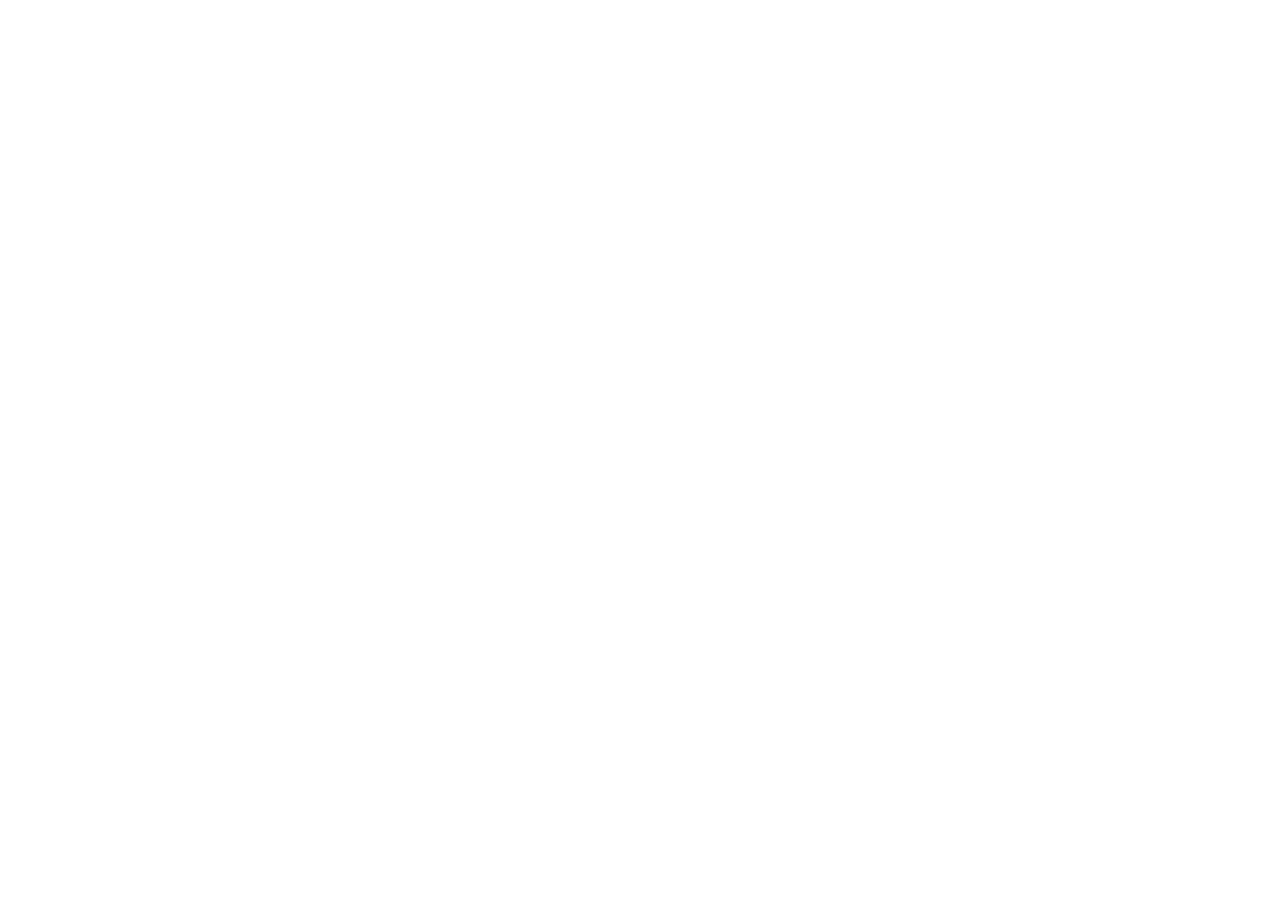
==== index.html @ 09128543 "initial" ====
<!DOCTYPE html>
<html lang="en">
<head>
    <meta charset="UTF-8">
    <meta name="viewport" content="width=device-width, initial-scale=1.0">
    <title>Prueba de Github</title>
</head>
<body>
    
</body>
</html>
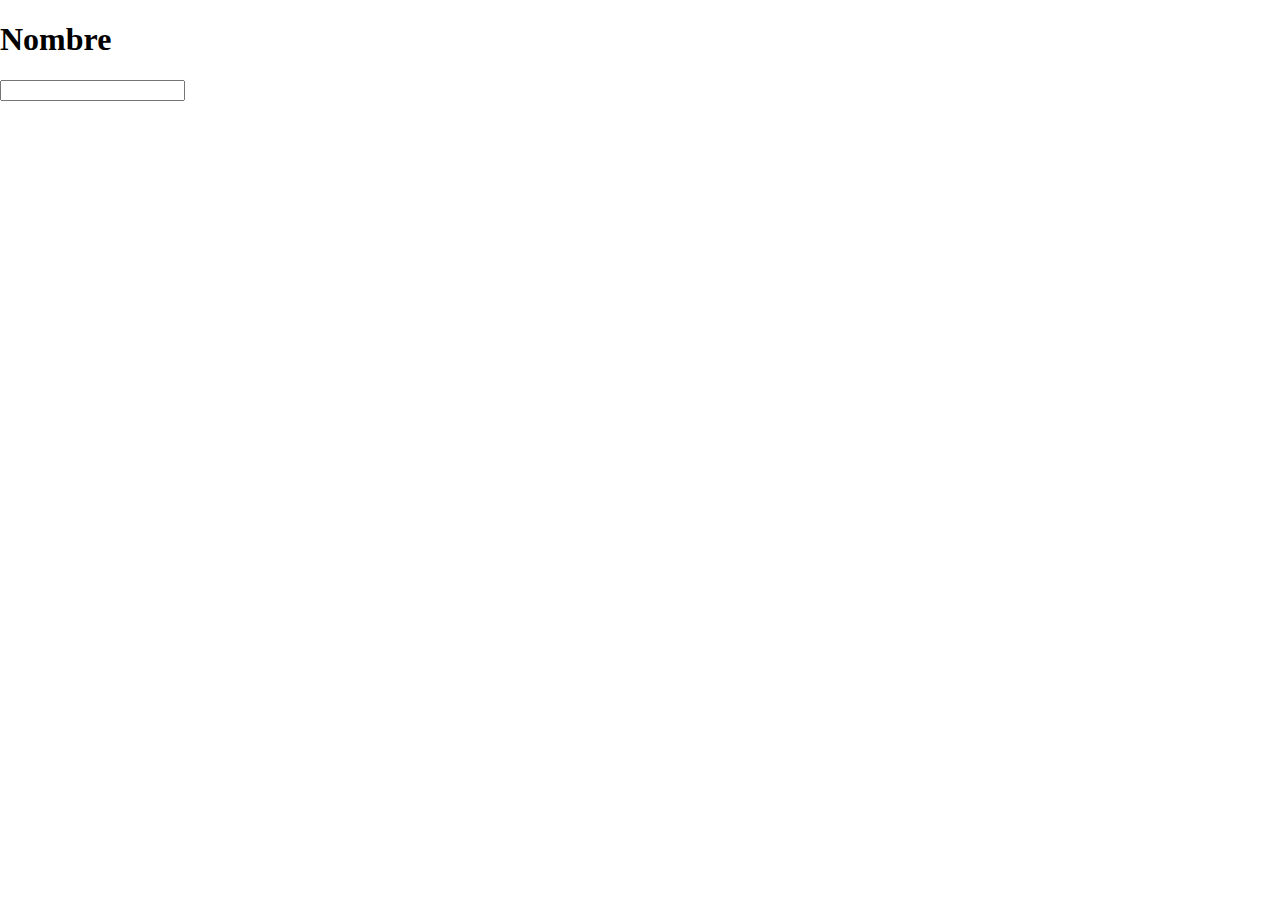
==== commit 2230e746: "Actualizado" ====
--- a/index.html
+++ b/index.html
@@ -1,11 +1,16 @@
 <!DOCTYPE html>
 <html lang="en">
-<head>
-    <meta charset="UTF-8">
-    <meta name="viewport" content="width=device-width, initial-scale=1.0">
+  <head>
+    <meta charset="UTF-8" />
+    <meta name="viewport" content="width=device-width, initial-scale=1.0" />
     <title>Prueba de Github</title>
-</head>
-<body>
-    
-</body>
-</html>+    <link rel="stylesheet" href="./style.css" />
+  </head>
+  <body>
+    <div>
+      <h1>Nombre</h1>
+      <input type="text" id="nombre">
+    </div>
+    <script src="./main.js"></script>
+  </body>
+</html>
--- a/style.css
+++ b/style.css
@@ -0,0 +1,3 @@
+body{
+    margin: 0
+}
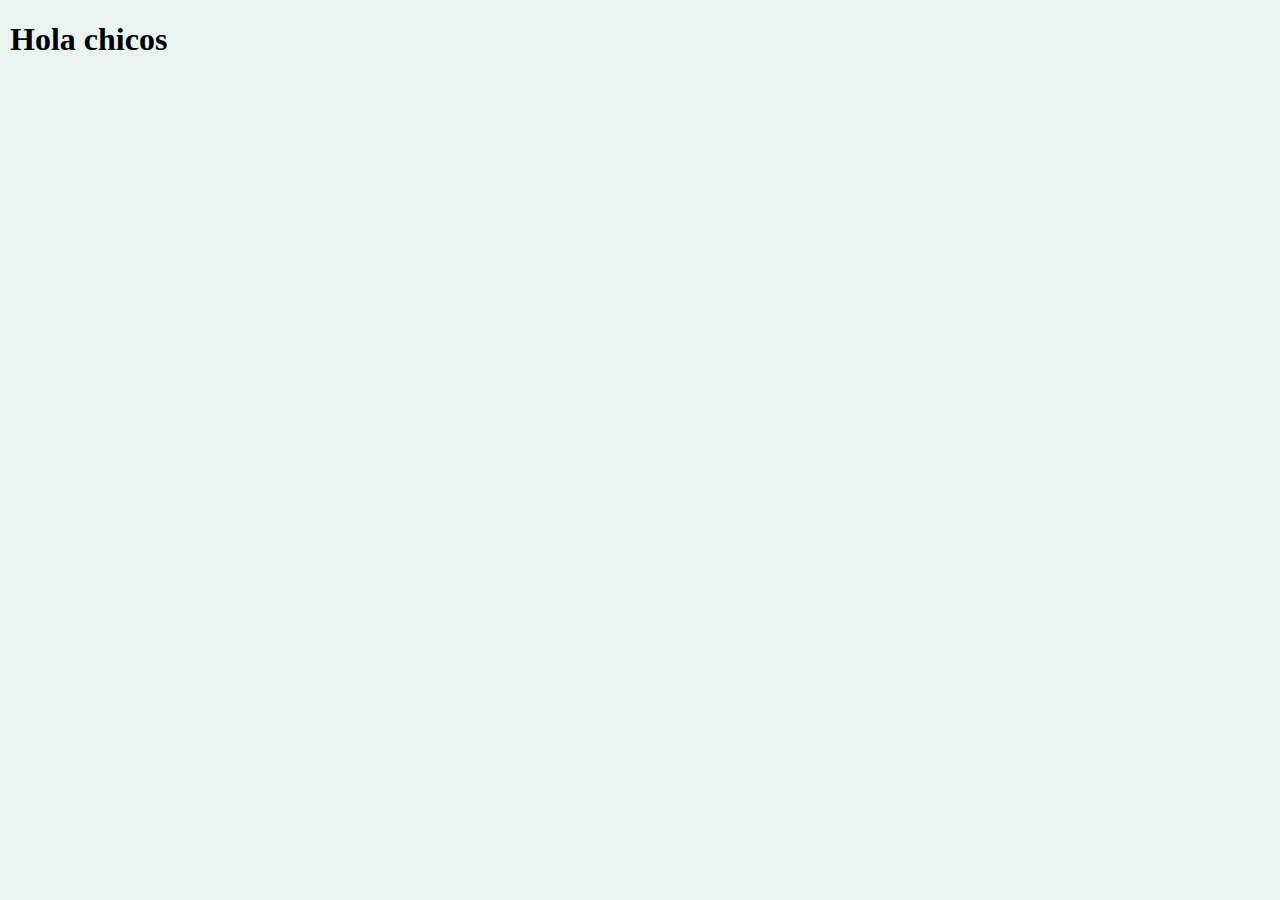
==== commit af5af606: "update" ====
--- a/index.html
+++ b/index.html
@@ -7,10 +7,9 @@
     <link rel="stylesheet" href="./style.css" />
   </head>
   <body>
-    <div>
-      <h1>Nombre</h1>
-      <input type="text" id="nombre">
-    </div>
+    <main>
+        <h1>Hola chicos</h1>
+    </main>
     <script src="./main.js"></script>
   </body>
 </html>
--- a/style.css
+++ b/style.css
@@ -1,3 +1,4 @@
-body{
-    margin: 0
+body {
+  margin: 10px;
+  background-color: rgb(233, 244, 241);
 }
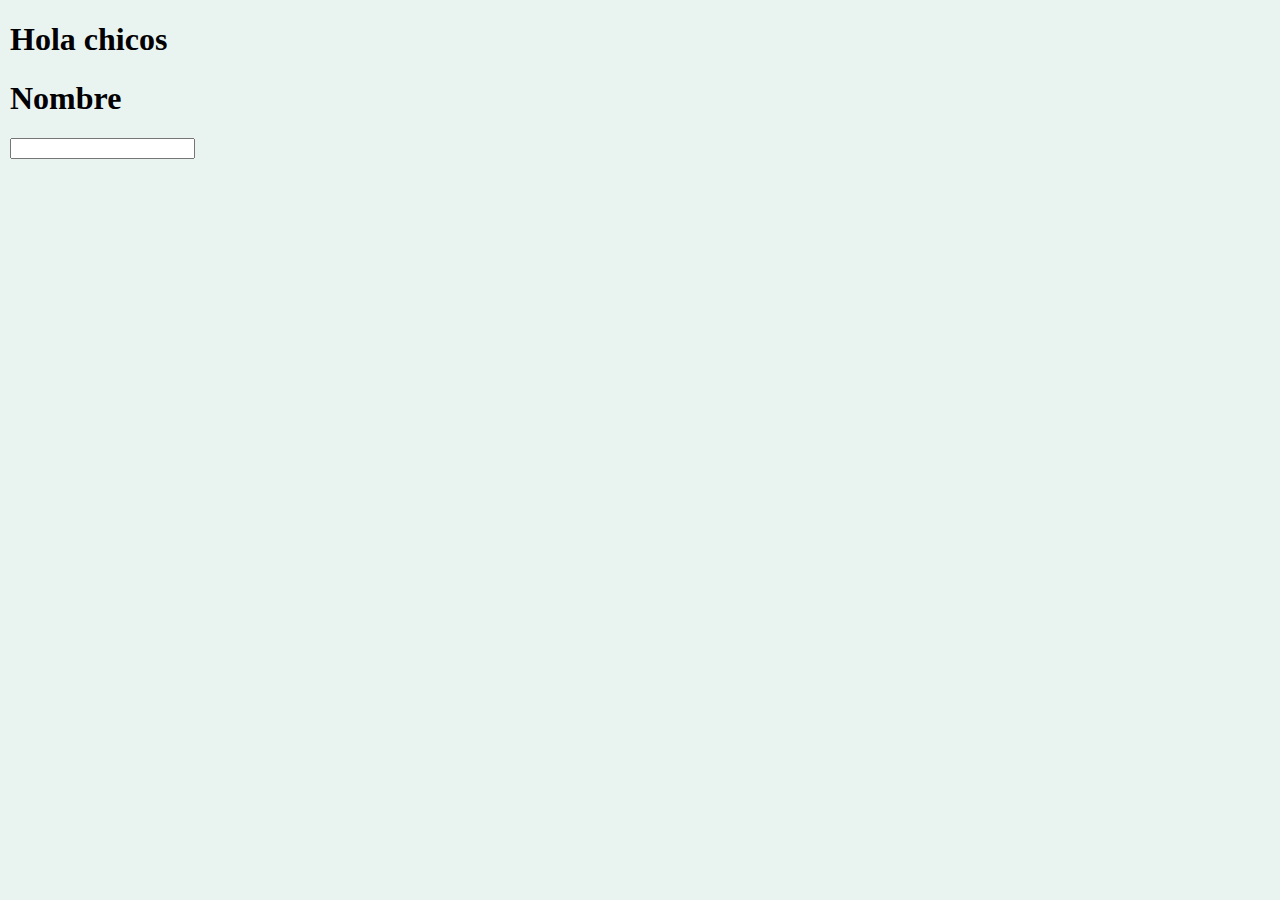
==== commit cfe8cdbb: "mergin" ====
--- a/index.html
+++ b/index.html
@@ -10,6 +10,10 @@
     <main>
         <h1>Hola chicos</h1>
     </main>
+    <div>
+      <h1>Nombre</h1>
+      <input type="text" id="nombre">
+    </div>
     <script src="./main.js"></script>
   </body>
 </html>
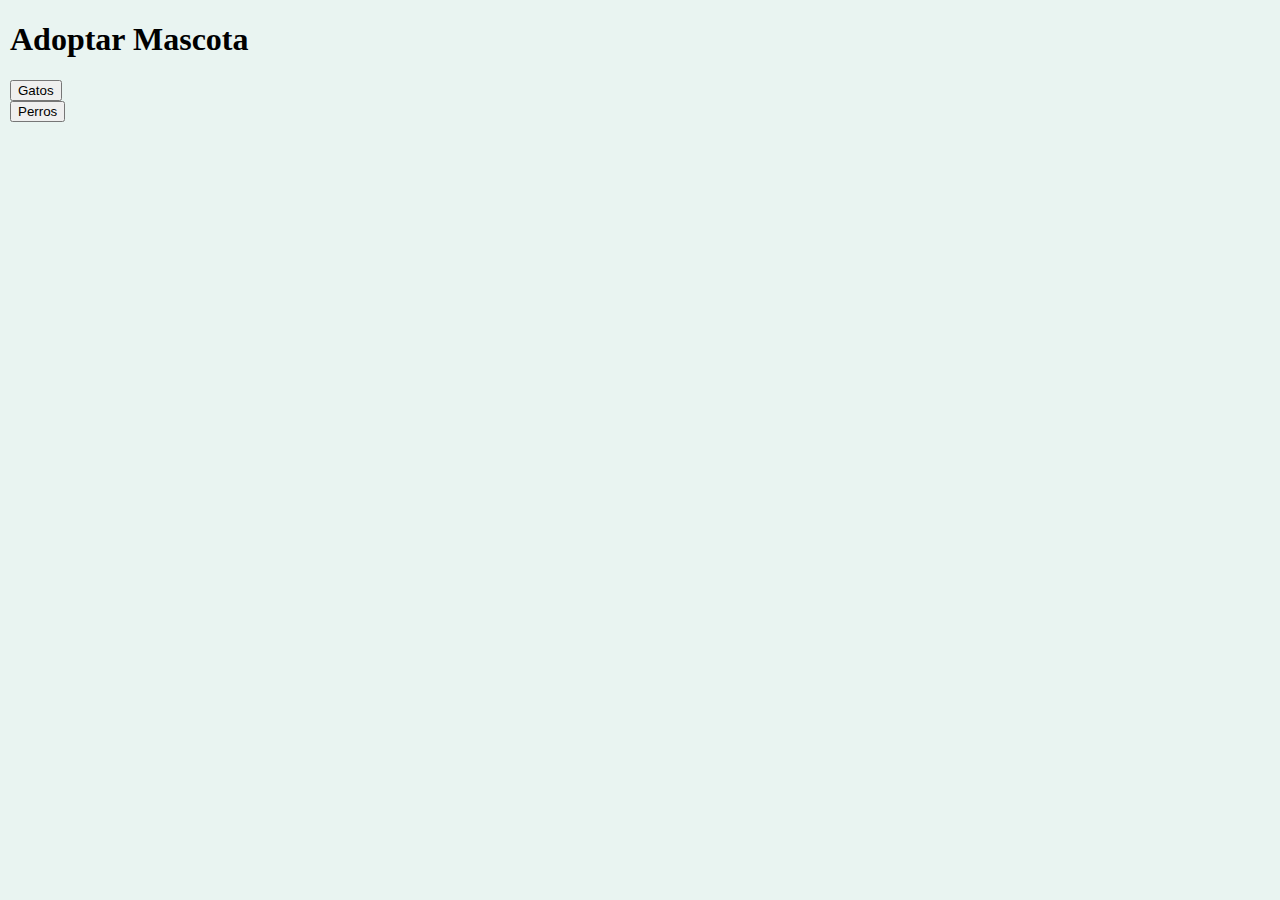
==== commit 14bb364c: "Ejercicio de Mascotas" ====
--- a/index.html
+++ b/index.html
@@ -4,16 +4,58 @@
     <meta charset="UTF-8" />
     <meta name="viewport" content="width=device-width, initial-scale=1.0" />
     <title>Prueba de Github</title>
+    <link
+      href="https://cdn.jsdelivr.net/npm/bootstrap@5.3.2/dist/css/bootstrap.min.css"
+      rel="stylesheet"
+      integrity="sha384-T3c6CoIi6uLrA9TneNEoa7RxnatzjcDSCmG1MXxSR1GAsXEV/Dwwykc2MPK8M2HN"
+      crossorigin="anonymous"
+    />
     <link rel="stylesheet" href="./style.css" />
   </head>
   <body>
+    <header>
+      <div class="container-fluid">
+        <h1>Adoptar Mascota</h1>
+      </div>
+      <div class="container text-center">
+        <div class="row align-items-center">
+          <div class="col mt-3">
+            <button
+              type="button"
+              id="btngato"
+              class="btn btn-warning btn-lg"
+              onclick="handleGato()"
+            >
+              Gatos
+            </button>
+          </div>
+          <div class="col mt-3">
+            <button
+              type="button"
+              class="btn btn-outline-info btn-lg"
+              id="btnperro"
+              onclick="handlePerro()"
+            >
+              Perros
+            </button>
+          </div>
+        </div>
+      </div>
+    </header>
     <main>
-        <h1>Hola chicos</h1>
+      <div class="container-fluid mat-5 mb-4">
+        <div class="container text-center">
+          <div
+            class="row align-items-start row-cols-2 row-cols-md-2 mostrar-mascota"
+          ></div>
+        </div>
+      </div>
     </main>
-    <div>
-      <h1>Nombre</h1>
-      <input type="text" id="nombre">
-    </div>
+    <script
+      src="https://cdn.jsdelivr.net/npm/bootstrap@5.3.2/dist/js/bootstrap.bundle.min.js"
+      integrity="sha384-C6RzsynM9kWDrMNeT87bh95OGNyZPhcTNXj1NW7RuBCsyN/o0jlpcV8Qyq46cDfL"
+      crossorigin="anonymous"
+    ></script>
     <script src="./main.js"></script>
   </body>
 </html>
